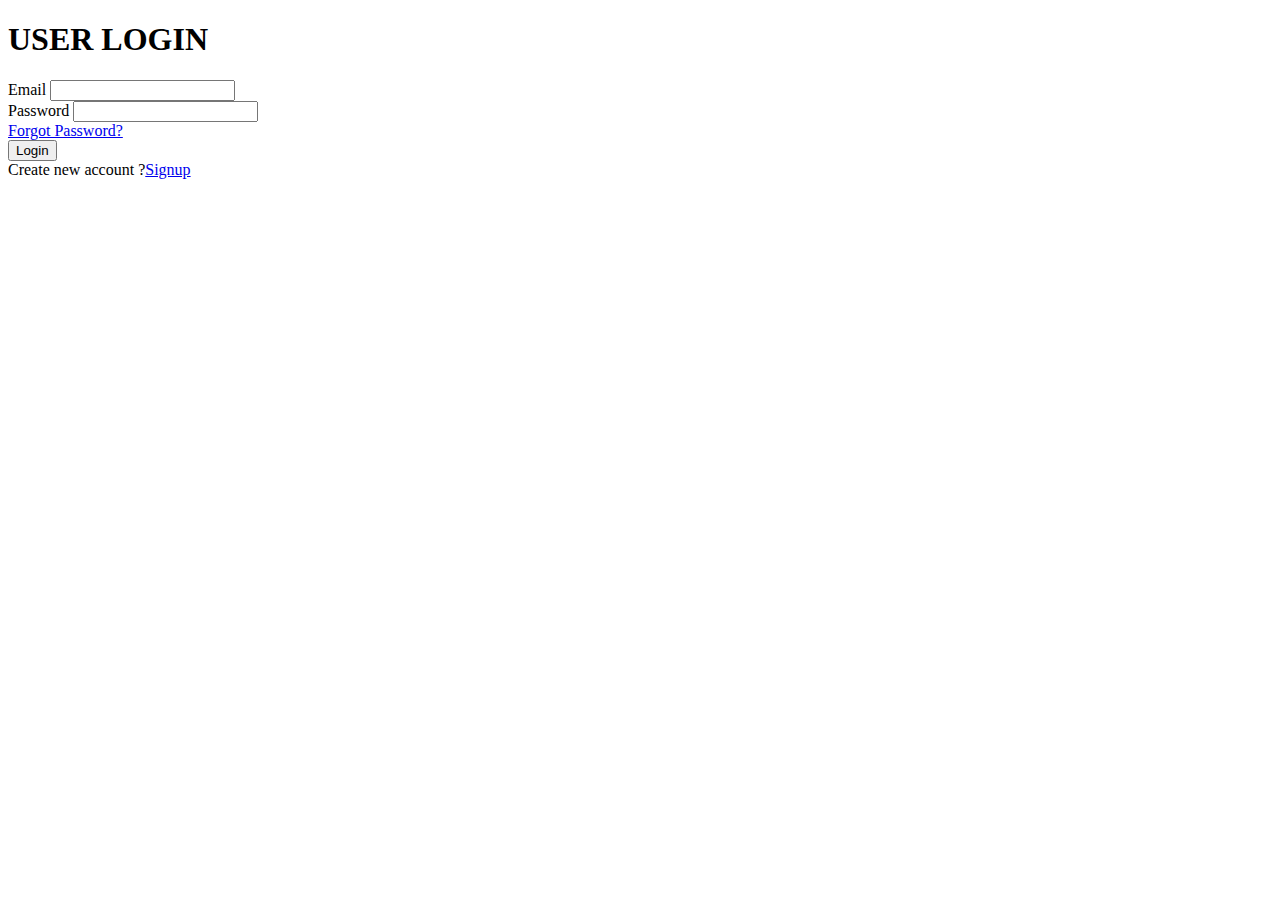
==== index.html @ 8b6121ab "Update index.html" ====
<!DOCTYPE html>
<html lang="en">
<head>
    <meta charset="UTF-8">
    <meta name="viewport" content="width=device-width, initial-scale=1.0">
    <title>login</title>
</head>
<link rel="stylesheet" href="styles.css">
<body>
    <div id="container">
        <h1>USER LOGIN</h1>
        <form action="#">
            <div class="data">
                <label for="email">Email</label>
                <input type="email" name="email" id="email">
                <small></small>
            </div>

            <div class="data">
                <label for="password">Password</label>
                <input type="password" name="password" id="password">
                <small></small>
            </div>

            <div class="forgot"><a href="#">Forgot Password?</a></div>

            <div class="btn">
                <button type="submit">Login</button>
            </div>
            
            <div class="signup-link">Create new account ?<a href="https://Stev-developer.github.io/Register.html/">Signup</a></div>
        </form>
    </div>
</body>
<script>
    const form = document.querySelector("form");
    const data = document.querySelectorAll(".data");

    form.addEventListener('submit', e => {
        e.preventDefault();
        checkInput();
    });

    function checkInput() {
        let isValid = true;
        data.forEach(input => {
            const inputField = input.querySelector('input');
            const small = input.querySelector("small");
            const dataValue = inputField.value.trim();
            if (dataValue === '') {
                setError(small, 'Field cannot be blank');
                isValid = false;
            } else {
                setSuccess(small);
            }
        });
        if (isValid) {
            form.submit();
        }
    }
    
    function setError(small, message) {
        small.innerText = message;
    }

    function setSuccess(small) {
        small.innerText = '';
    }
</script>
</html>
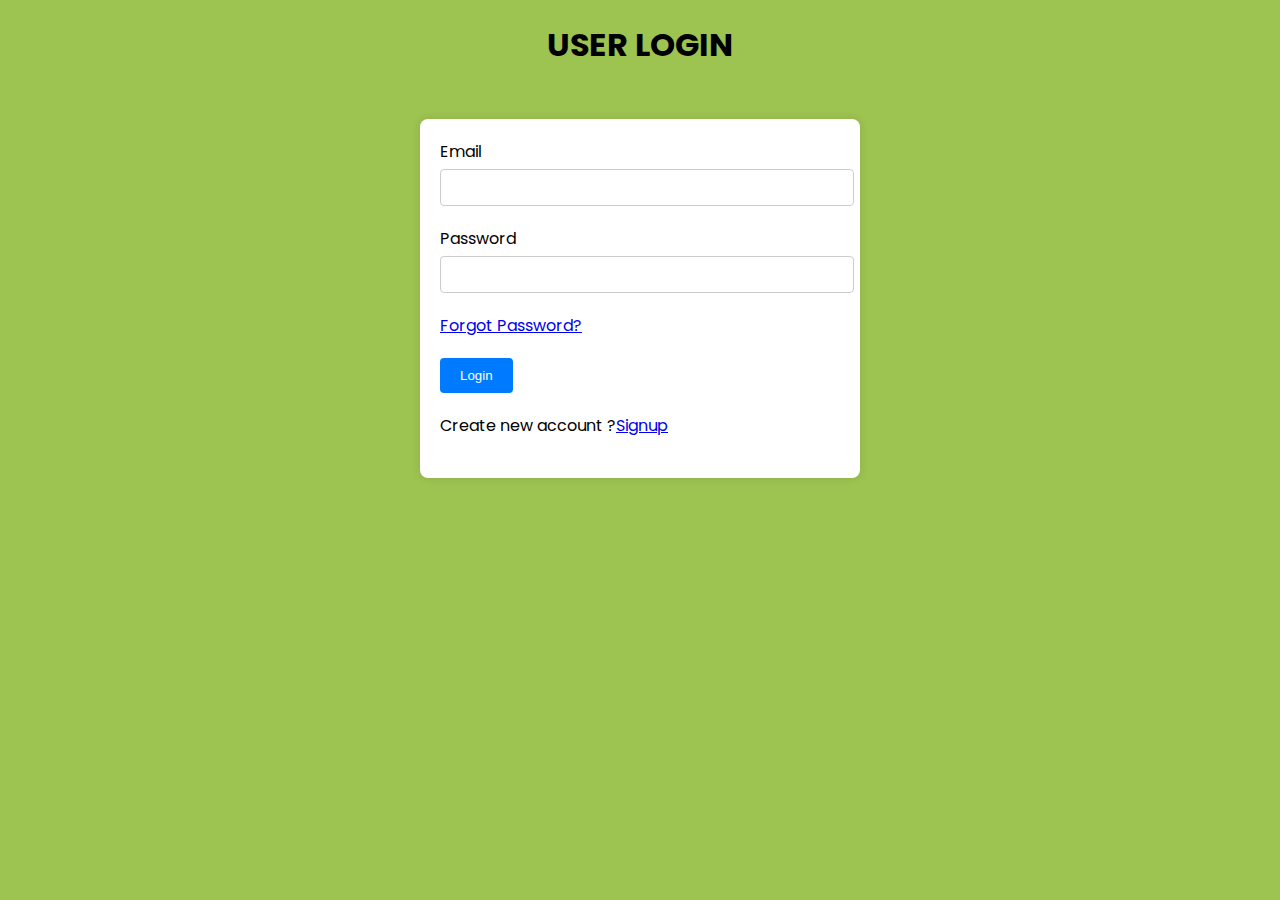
==== commit 9ca42719: "first commit" ====
--- a/index.html
+++ b/index.html
@@ -28,7 +28,7 @@
                 <button type="submit">Login</button>
             </div>
             
-            <div class="signup-link">Create new account ?<a href="https://Stev-developer.github.io/Register.html/">Signup</a></div>
+            <div class="signup-link">Create new account ?<a href="http://127.0.0.1:5500/register.html">Signup</a></div>
         </form>
     </div>
 </body>
--- a/styles.css
+++ b/styles.css
@@ -0,0 +1,56 @@
+@import url('https://fonts.googleapis.com/css2?family=Poppins:ital,wght@0,100;0,200;0,300;0,400;0,500;0,600;0,700;0,800;0,900;1,100;1,200;1,300;1,400;1,500;1,600;1,700;1,800;1,900&family=Roboto:ital,wght@0,100;0,300;0,400;0,500;0,700;0,900;1,100;1,300;1,400;1,500;1,700;1,900&display=swap');
+
+body {
+    font-family: poppins, sans-serif;
+    background-color: #9dc351;
+    margin: 0;
+    padding: 0;
+}
+h1{
+    text-align: center;
+}
+
+form {
+    background-color: #fff;
+    max-width: 400px;
+    margin: 50px auto;
+    padding: 20px;
+    border-radius: 8px;
+    box-shadow: 0 0 10px rgba(0, 0, 0, 0.1);
+}
+
+form div {
+    margin-bottom: 20px;
+}
+
+label {
+    display: block;
+    margin-bottom: 5px;
+}
+
+input[type="text"],
+input[type="email"],
+input[type="password"] {
+    width: 98%;
+    padding: 10px;
+    border: 1px solid #ccc;
+    border-radius: 4px;
+}
+
+small {
+    color: red;
+}
+
+button[type="submit"] {
+    background-color: #007bff;
+    color: #fff;
+    padding: 10px 20px;
+    border: none;
+    border-radius: 4px;
+    cursor: pointer;
+}
+
+
+button[type="submit"]:hover {
+    background-color: #0056b3;
+}
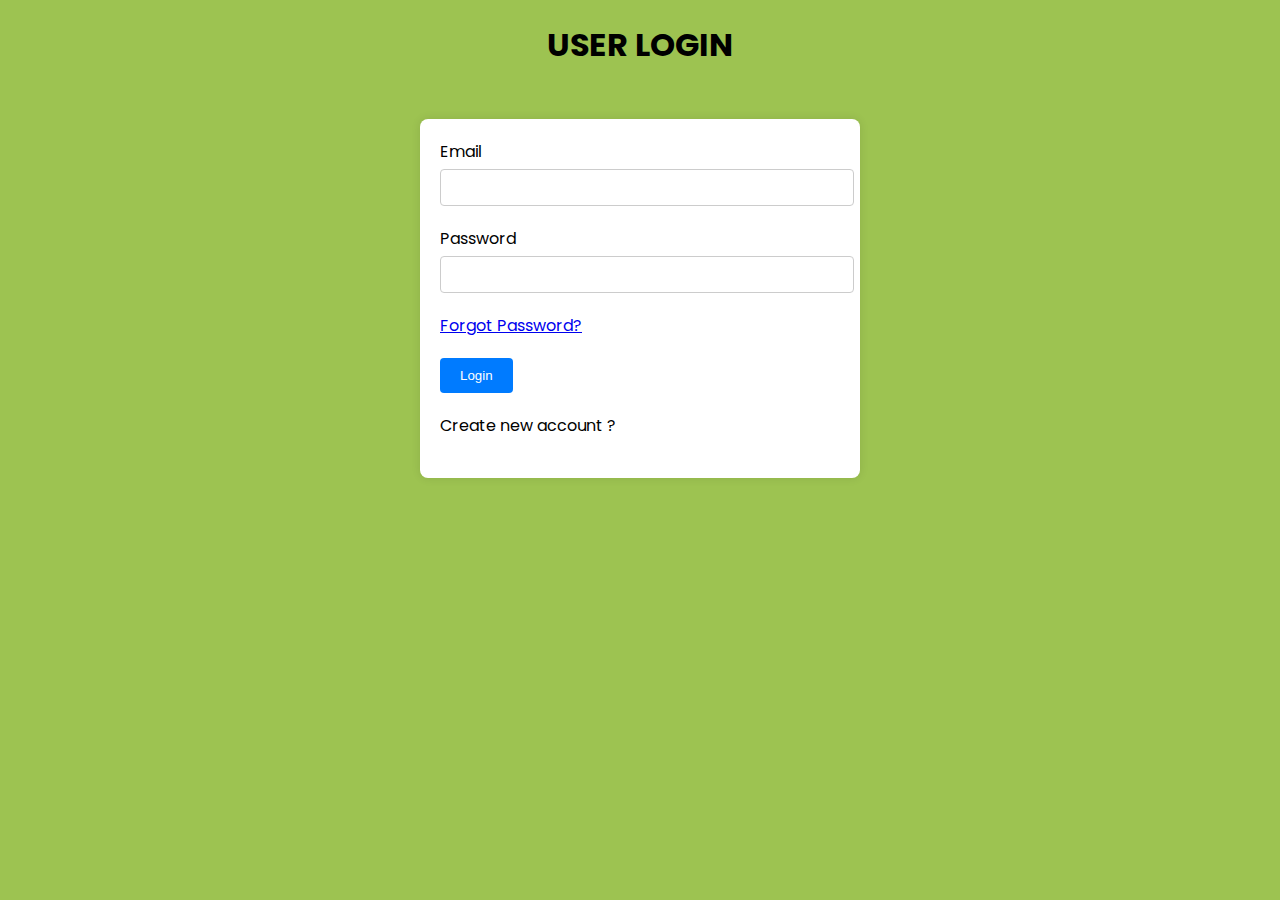
==== commit 6822c05b: "login" ====
--- a/index.html
+++ b/index.html
@@ -28,7 +28,7 @@
                 <button type="submit">Login</button>
             </div>
             
-            <div class="signup-link">Create new account ?<a href="http://127.0.0.1:5500/register.html">Signup</a></div>
+            <div class="signup-link">Create new account ?<a href="https://stev-developer.github.io/Form-Validation/"></a></div>
         </form>
     </div>
 </body>
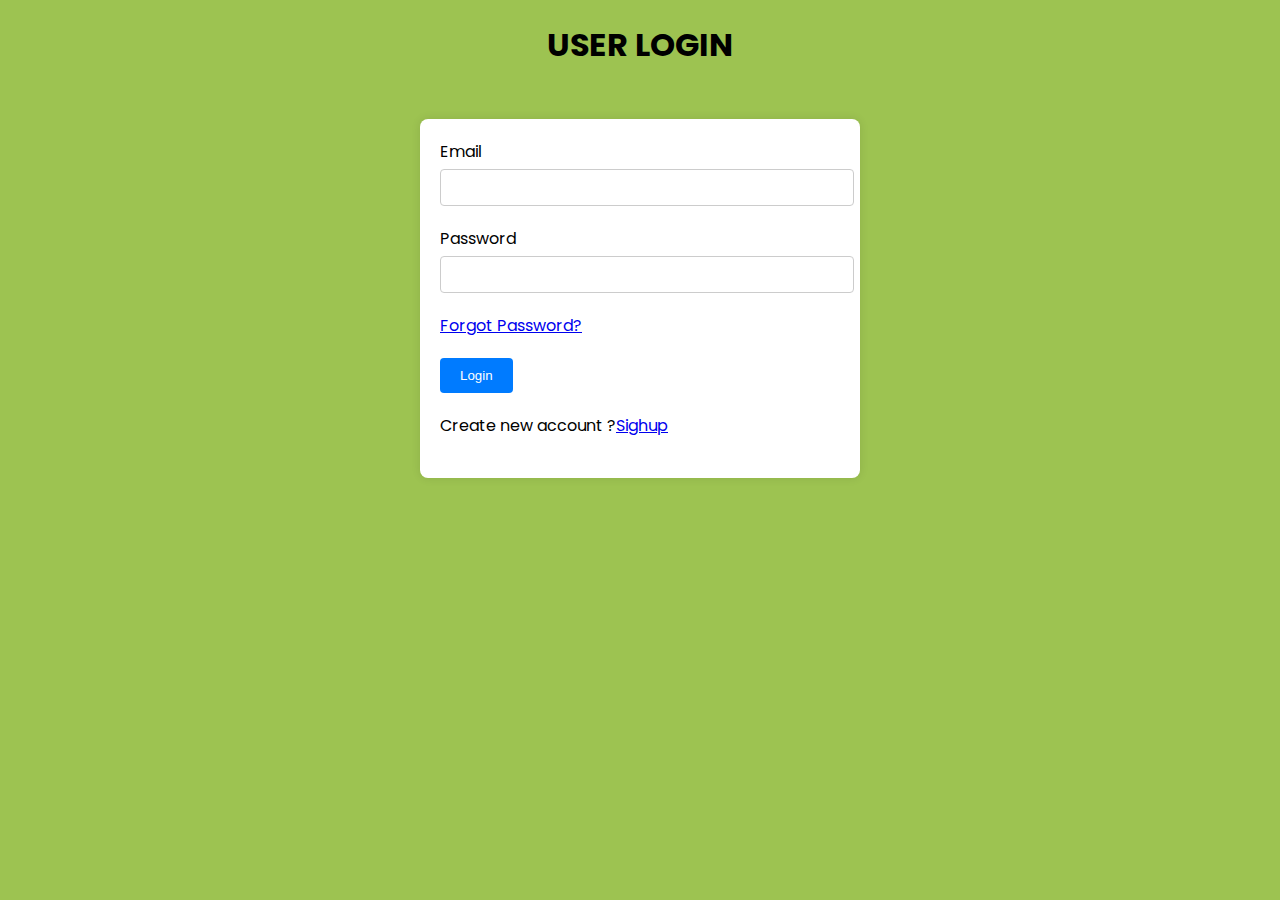
==== commit be05238b: "Update index.html" ====
--- a/index.html
+++ b/index.html
@@ -28,8 +28,10 @@
                 <button type="submit">Login</button>
             </div>
             
-            <div class="signup-link">Create new account ?<a href="https://stev-developer.github.io/Form-Validation/"></a></div>
-        </form>
+
+            <div class="signup-link">Create new account ?<a href="https://stev-developer.github.io/Form-Validation/Register">Sighup</a></div>
+
+           </form>
     </div>
 </body>
 <script>
